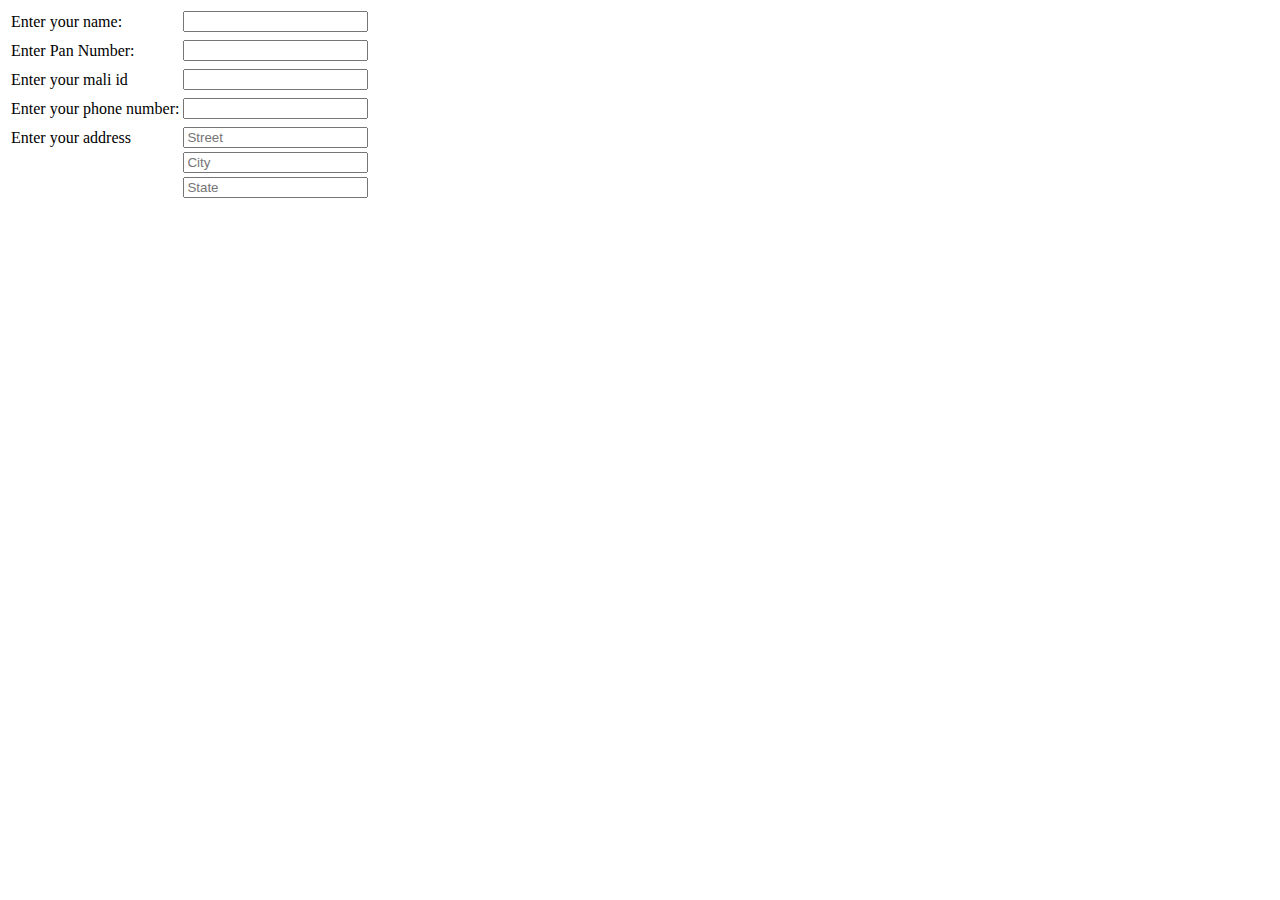
==== index.html @ fa9c0e6b "first commit" ====
<!DOCTYPE html>
<html>
<head>
    <meta charset='utf-8'>
    <meta http-equiv='X-UA-Compatible' content='IE=edge'>
    <title>dp</title>
    <meta name='viewport' content='width=device-width, initial-scale=1'>
    <script src='dp.js'></script>
    <script src='ashok.js'></script>
    
    <script>
        
        
        $(document).ready(function(){
            $("#name").change(function(){
                var name=$(this).val();
                var string=String(name).substring(0,100);
               
                
                var test1=/^[a-zA-Z]+$/.test(string);
               
                if(test1){
                    $("#prasad").html("")
                }else{
                    $("#prasad").html("Invalid name")
                }
            })
             //alert("Completed")

        $("#pan").change(function(){
            var pan=$(this).val();
            
            var string=String(pan).substring(0,5);
            var number=String(pan).substring(5,9);
            var string1=String(pan).substring(9,10)
            var lenath=String(pan).length
            var test1=/^[a-zA-Z]+$/.test(string);
            var test2=$.isNumeric(number)
            var test3=/^[a-zA-Z]+$/.test(string1)
         if(!/^[a-zA-Z]+$/.test(string)||!$.isNumeric(number)||!/^[a-zA-Z]+$/.test(string1)||lenath <10 ){
                $("#valid").html("Invalid pan Number")
                } else {
                    
                    $("#valid").html("")
                }
            });
            
           //alert("Completed")

         $("#mail").change(function(){

             var email=$(this).val();
             var email1=/^\w+([-+.'][^\s]\w+)*@\w+([-.]\w+)*\.\w+([-.]\w+)*$/.test(email);
              //alert("mail id suc")
             if(email1){
                    $("#gmail").html("")
                }else{
                    $("#gmail").html("Invalid email id ")
                }


         })  

           //alert("Completed")

           $("#phone").change(function(){
               var phone=$(this).val();
               //var phone_1=/^[0-9]*$/;
              // var phone_1=String(phone).substring(0,9);
               var test=$.isNumeric(phone)
               var lenth=phone.length;
               if(lenth<10 ){
                $("#phonenumber").html("Invalid Mobile number")
               }
               else if(!test){
                $("#phonenumber").html("Invalid Mobile number")
               }
              
               else{
               
                $("#phonenumber").html("")
            
               }
           })
           //alert("Completed")




            
        })
       
    </script>
</head>
<body>
    <table>
        <tr>
            <td>
                Enter your name:
            </td>
            <td>
                <input type="text"id="name" maxlength="100">
            </td>
        </tr>
        <tr>
            <td>

            </td>
            <td id="prasad">
               
            </td>
        </tr>
        <tr>
            <td>
                Enter Pan Number:
            </td>
            
            <td>
                <input type="text" id="pan" name="adhare" maxlength="10">
            </td>
        </tr>
        <tr>
            <td>

            </td>
            <td id="valid">
               
            </td>
        </tr>
        <tr>
            <td>
                Enter your mali id
            </td>
            <td>
                <input type="email"id="mail"name="email">
            </td>
        </tr>
        <tr>
            <td>

            </td>
            <td id="gmail">
               
            </td>
        </tr>
        <tr>
            <td>
                Enter your phone number:
            </td>
            <td>
                <input type="text"id="phone"name="name" maxlength="10">
            </td>
            <tr>
                <td>

                </td>
                <td id="phonenumber">

                </td>
            </tr>
        </tr>
        <tr>
            <td>
                Enter your address
            </td>
            
                <td>

                    <input type="street"  id="autocomplete" placeholder="Street">
                </td>
                <td>

                </td>
                <tr>
                    <td>

                    </td>
                    <td>
                        <input type="city"  id="inputCity"  placeholder="City">
                                   
                      </td>
                
                         
                </tr>
                <tr>
                    <td>

                    </td>
                    <td>
                        <input type="state"  id="inputState" placeholder="State">
                         
                       
                        
                    </td>
                </tr>
      
  
            
        </tr>
         
        
    </table>
    
</body>
</html>
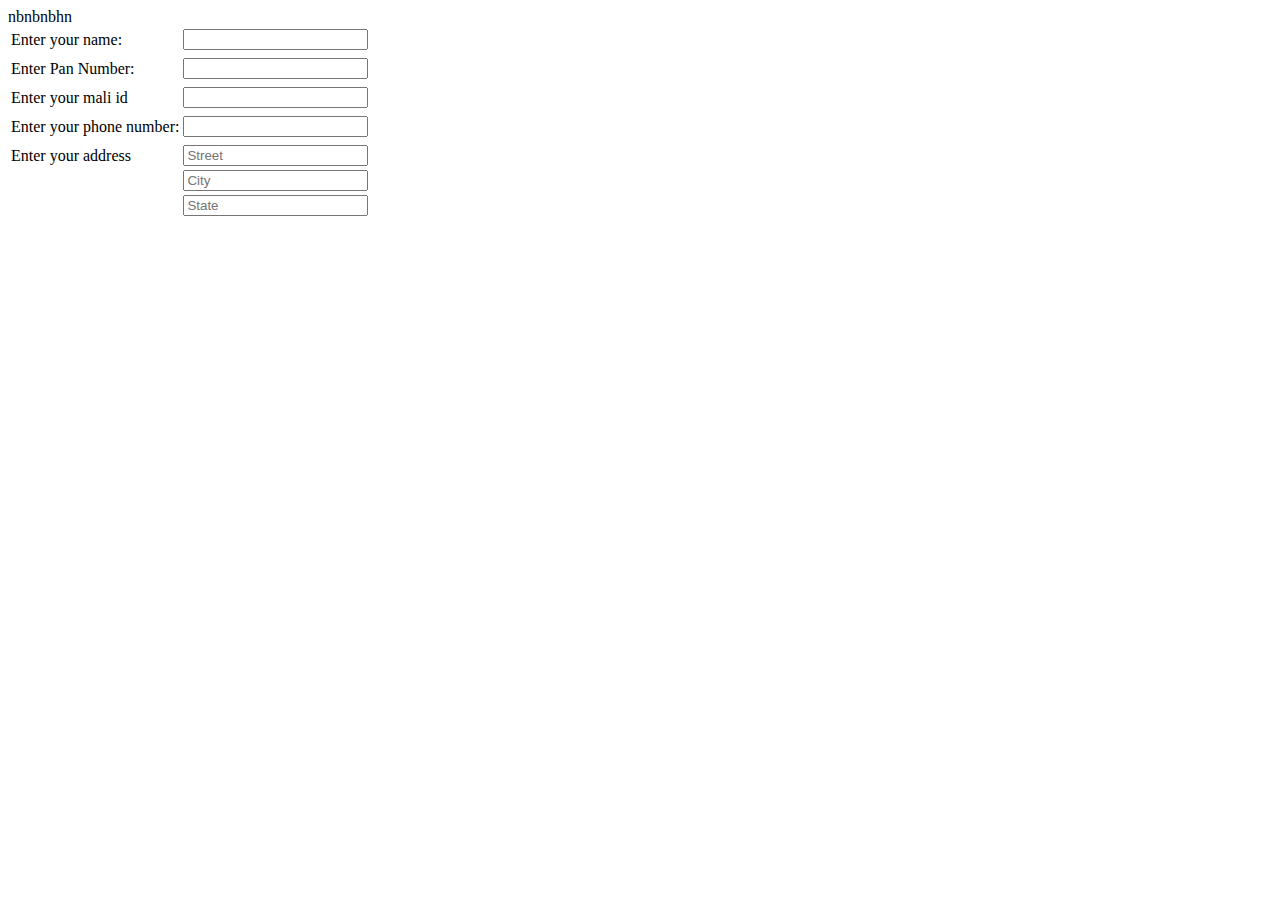
==== commit 3868125b: "some achange added" ====
--- a/index.html
+++ b/index.html
@@ -1,4 +1,4 @@
-<!DOCTYPE html>
+ nbnbnbhn<!DOCTYPE html>
 <html>
 <head>
     <meta charset='utf-8'>
